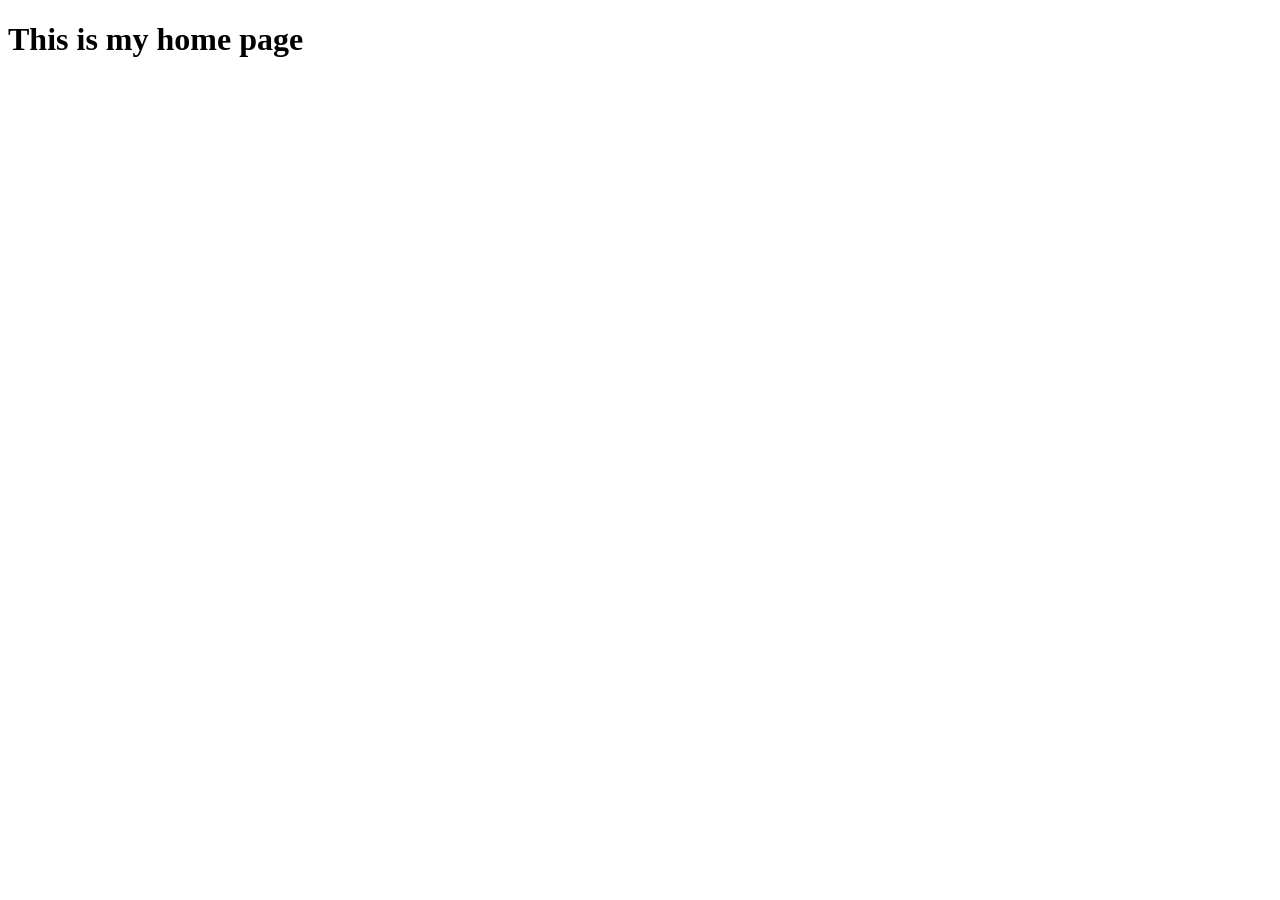
==== HOMEWORK-CONFLICT-GIT-WEP2027B/contact.html @ f5bf1a92 "Change our folder name to HOMEWORK-CONFLICT-GIT-WEP2027B" ====
<!DOCTYPE html>
<html lang="en">
<head>
    <meta charset="UTF-8">
    <meta name="viewport" content="width=device-width, initial-scale=1.0">
    <title>Document</title>
</head>
<body>
    <h1>This is my home page</h1>
</body>
</html>
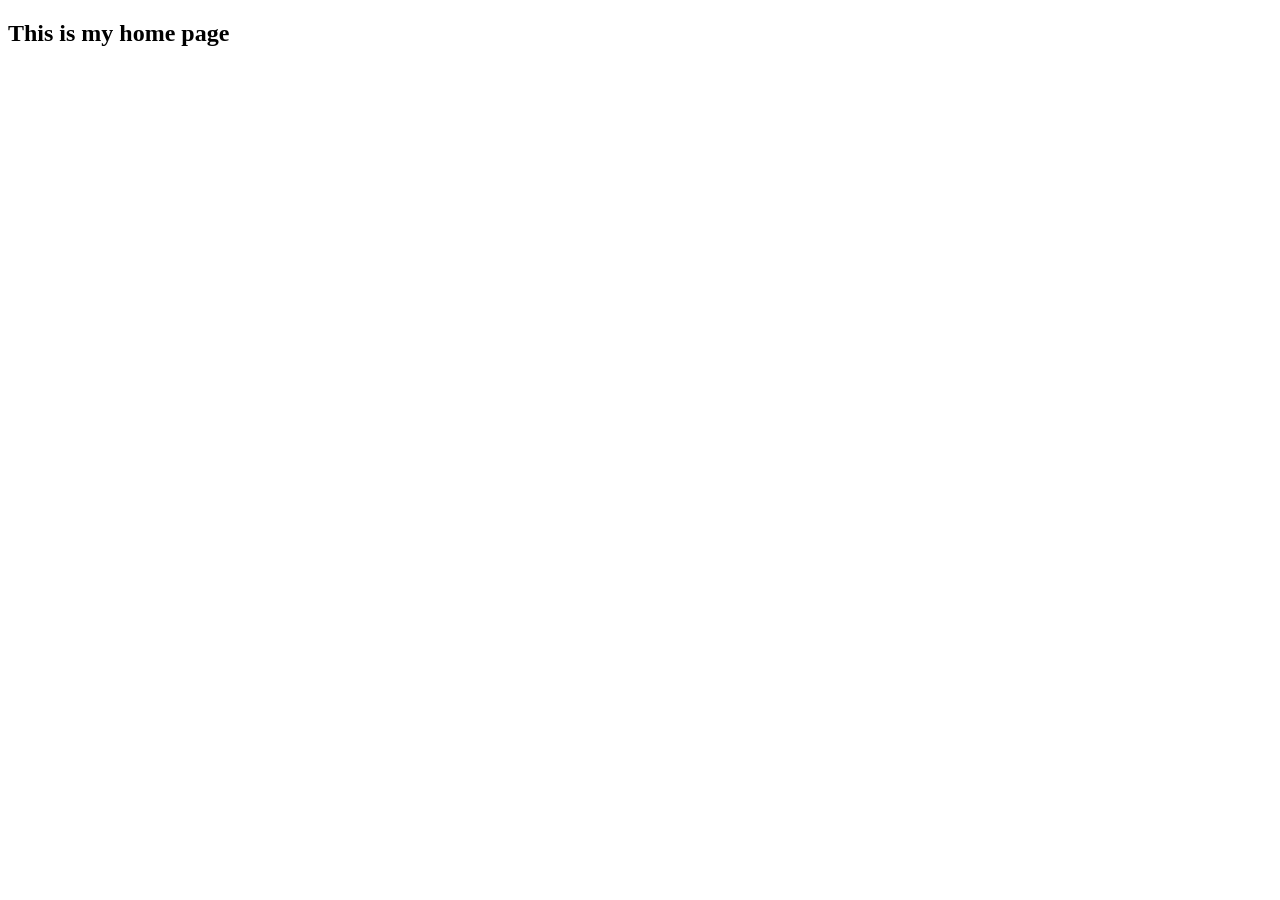
==== commit 8e085ede: "Change information in our contact page" ====
--- a/HOMEWORK-CONFLICT-GIT-WEP2027B/contact.html
+++ b/HOMEWORK-CONFLICT-GIT-WEP2027B/contact.html
@@ -6,6 +6,6 @@
     <title>Document</title>
 </head>
 <body>
-    <h1>This is my home page</h1>
+    <h2>This is my home page</h2>
 </body>
 </html>
